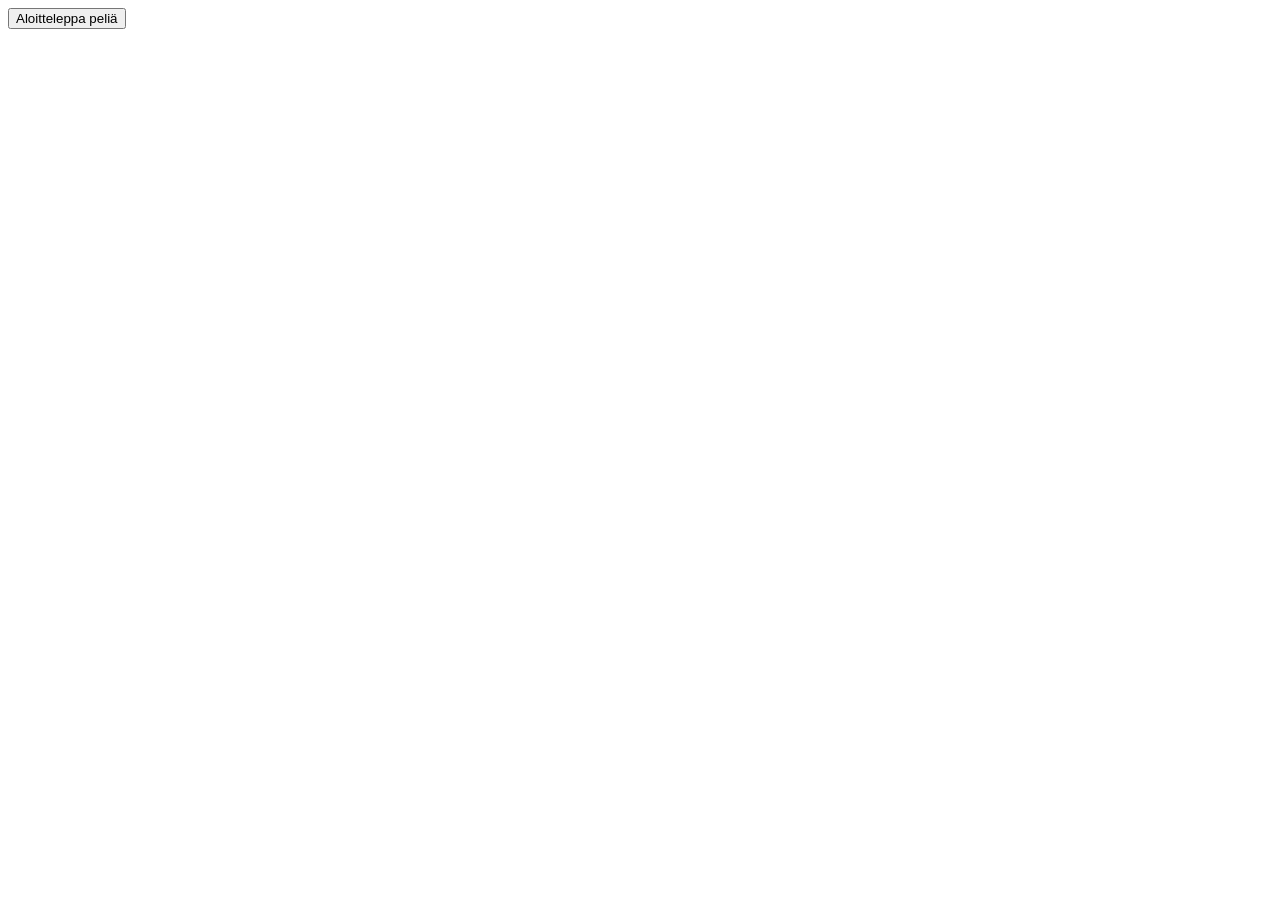
==== index.html @ 5cd7b319 "first steps" ====
<!DOCTYPE html>
<html>
    <head>
        <title>Escape The Tip - Menu</title>
    </head>
    <body>
        <section class="start" id="start">
            <div id="startbuttondiv" id="startbuttondiv">
                <button type="button" location.href="game.html" class="startbutton" id="startbutton">
                    Aloitteleppa peliä
                </button>
            </div>
        </section>
    </body>
</html>
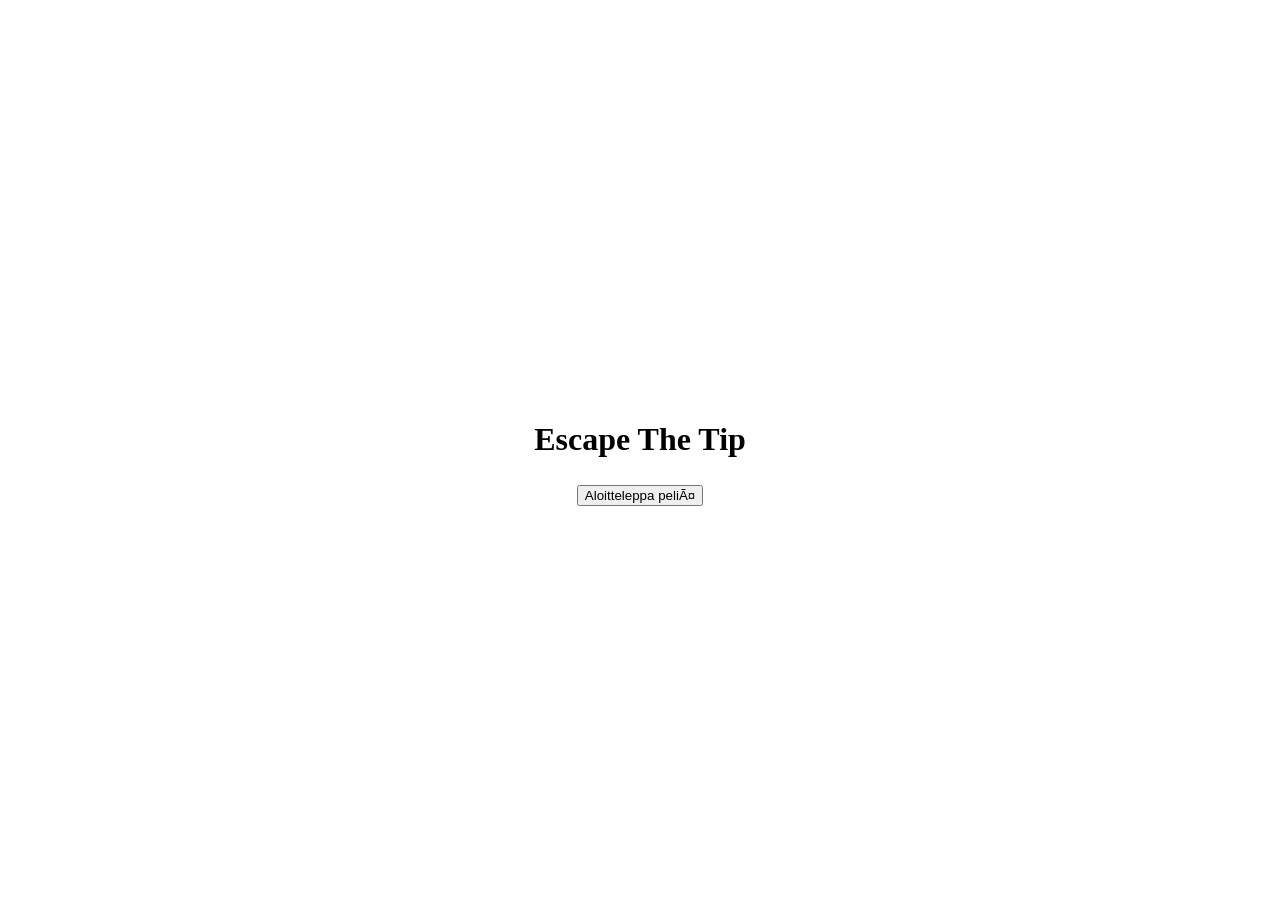
==== commit 226fe6fa: "styling" ====
--- a/index.html
+++ b/index.html
@@ -1,12 +1,15 @@
 <!DOCTYPE html>
 <html>
     <head>
+        <meta charset="UTF">
         <title>Escape The Tip - Menu</title>
+        <link rel="stylesheet" href="style.css">
     </head>
     <body>
         <section class="start" id="start">
             <div id="startbuttondiv" id="startbuttondiv">
-                <button type="button" location.href="game.html" class="startbutton" id="startbutton">
+                <h1 class="titletext" id="titletext">Escape The Tip</h1>
+                <button type="button" onclick="location.href='game.html'" class="startbutton" id="startbutton">
                     Aloitteleppa peliä
                 </button>
             </div>
--- a/style.css
+++ b/style.css
@@ -0,0 +1,37 @@
+:root {
+    --main-color: rgb(232, 137, 137);
+    --secondary-color: rgb(252, 207, 207);
+    --third-color: rgb(155, 83, 83);
+    --backround-color: rgb(128, 128, 128);
+}   
+
+body {
+    display: flex;
+    flex-direction: column;
+    justify-content: center;
+    align-items: center;
+    min-height: 100vh;  
+    margin: 0;           
+    text-align: center;   
+}
+
+.startbutton {
+    size: 1rem;
+}
+
+.titletext {
+    font-size: 2rem;
+    animation: varinVaihto 5s infinite alternate ease-in-out;
+}
+
+@keyframes varinVaihto {
+    0% {
+        color: var(--main-color)
+    }
+    50% {
+        color: var(--secondary-color)
+    }
+    100% {
+        color: var(--third-color)
+    }
+}
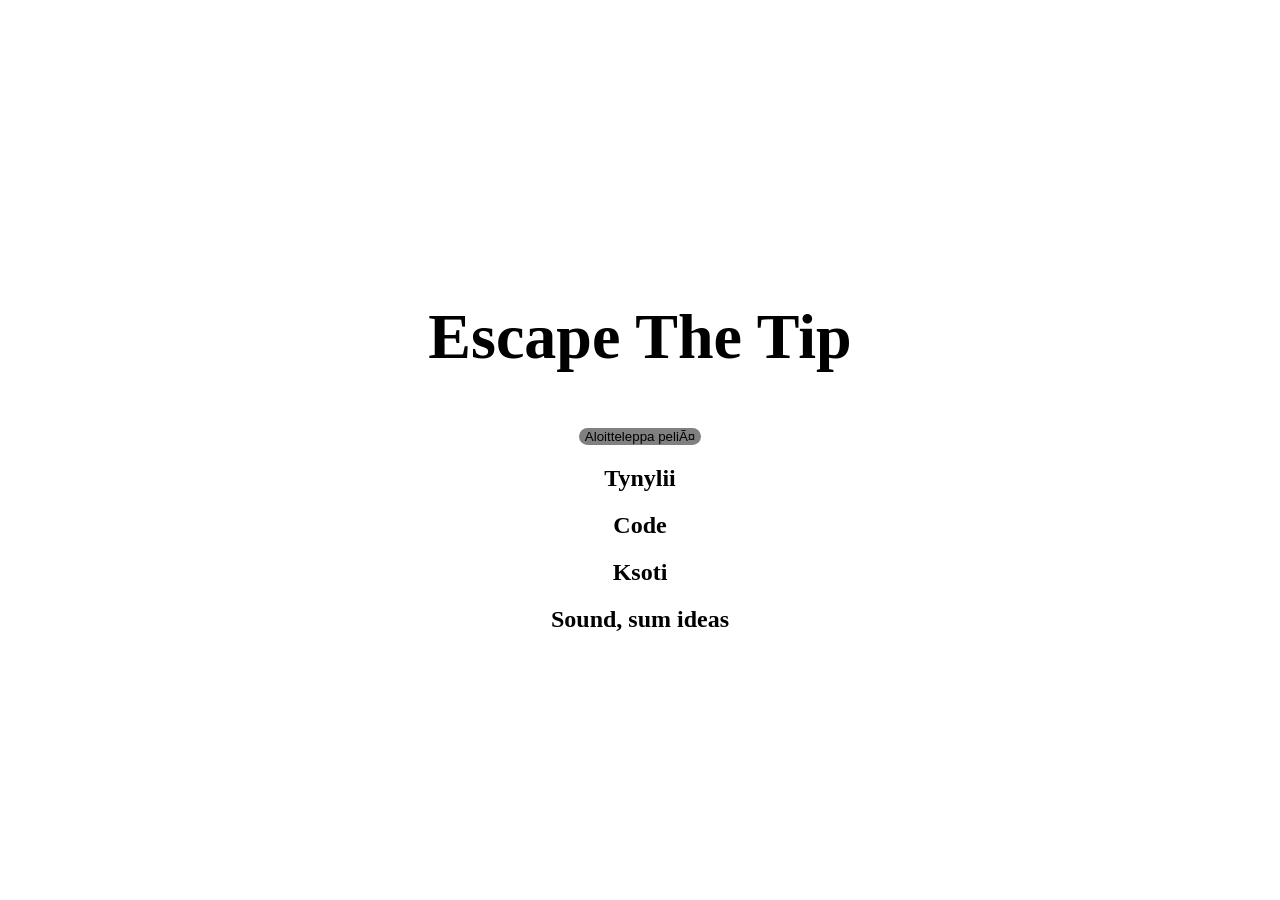
==== commit 7f6bfecd: "lisää" ====
--- a/index.html
+++ b/index.html
@@ -14,5 +14,17 @@
                 </button>
             </div>
         </section>
+        <section class="credits" id="credits">
+            <div class="names" id="names">
+                <div class="tynylii" id="tynylii">
+                    <h1>Tynylii</h1>
+                    <h2>Code</h2>
+                </div>
+                <div class="Ksoti" id="Ksoti">
+                    <h1>Ksoti</h1>
+                    <h2>Sound, sum ideas</h2>
+                </div>
+            </div>
+        </section>
     </body>
 </html>
--- a/style.css
+++ b/style.css
@@ -12,15 +12,25 @@
     align-items: center;
     min-height: 100vh;  
     margin: 0;           
-    text-align: center;   
+    text-align: center;
 }
 
 .startbutton {
-    size: 1rem;
+    background-color: var(--backround-color);
+}
+
+section {
+    size: 50vh;
+}
+
+.startbutton {
+    size: 3rem;
+    border-radius: 30px;
+    border: 0px;
 }
 
 .titletext {
-    font-size: 2rem;
+    font-size: 4rem;
     animation: varinVaihto 5s infinite alternate ease-in-out;
 }
 
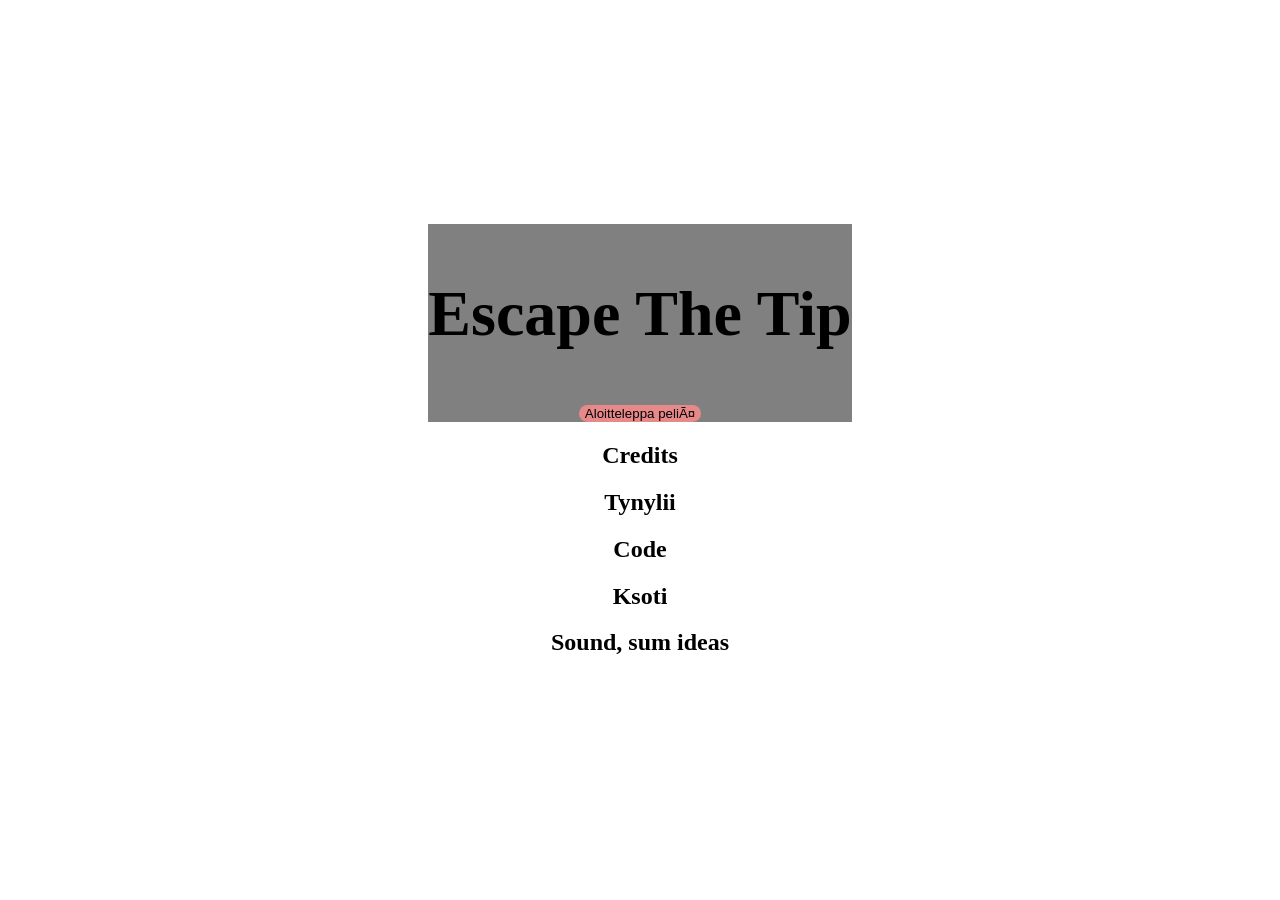
==== commit b83315fd: "jup" ====
--- a/index.html
+++ b/index.html
@@ -16,6 +16,7 @@
         </section>
         <section class="credits" id="credits">
             <div class="names" id="names">
+                <h1 class="creditstext" id="creditstext">Credits</h1>
                 <div class="tynylii" id="tynylii">
                     <h1>Tynylii</h1>
                     <h2>Code</h2>
--- a/style.css
+++ b/style.css
@@ -15,7 +15,7 @@
     text-align: center;
 }
 
-.startbutton {
+.start {
     background-color: var(--backround-color);
 }
 
@@ -27,6 +27,7 @@
     size: 3rem;
     border-radius: 30px;
     border: 0px;
+    background-color: var(--main-color);
 }
 
 .titletext {
